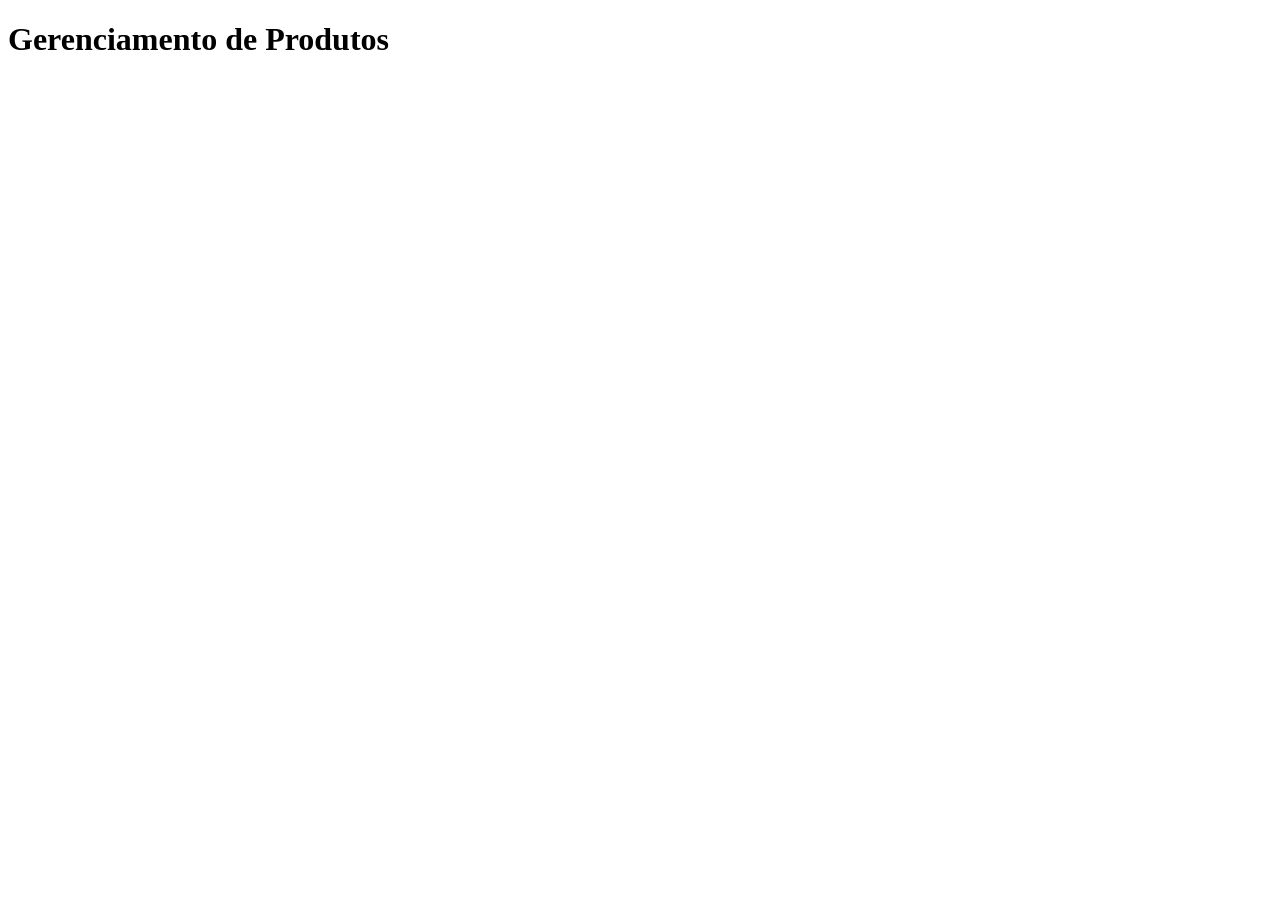
==== mercadinho/index.html @ d1cecc9a "Add files via upload" ====
<!DOCTYPE html>
<html lang="pt-br">
<head>
    <meta charset="UTF-8">
    <meta name="viewport" content="width=device-width, initial-scale=1.0">
    <title>Mercadinho - Produtos</title>
    <link rel="stylesheet" href="style.css">
</head>
<body>

    <h1>Gerenciamento de Produtos</h1>
    
</body>
</html>
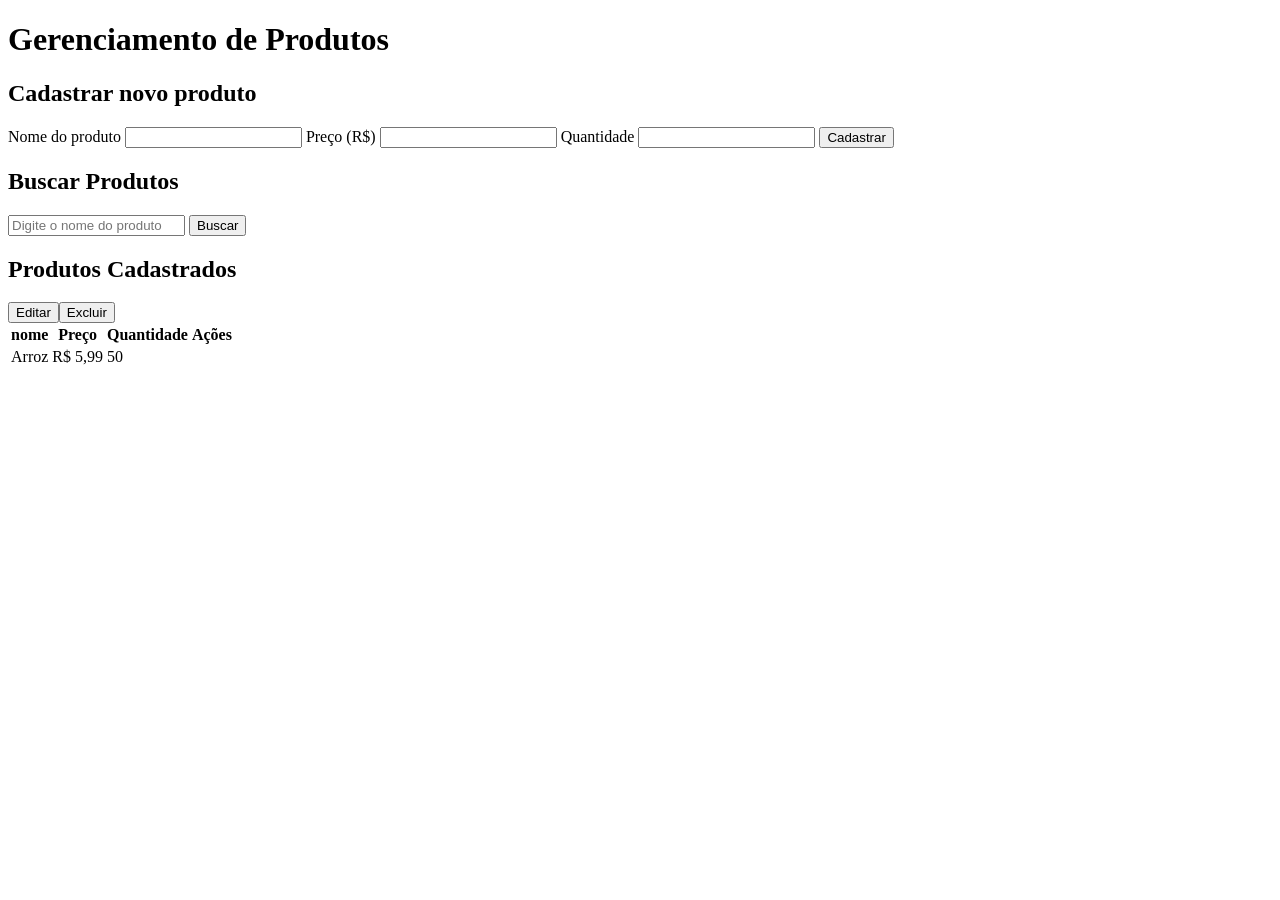
==== commit b227bfed: "Update index.html" ====
--- a/mercadinho/index.html
+++ b/mercadinho/index.html
@@ -9,6 +9,51 @@
 <body>
 
     <h1>Gerenciamento de Produtos</h1>
+
+    <form>
+        <h2>Cadastrar novo produto</h2>
+
+        <label for="nome">Nome do produto</label>
+        <input type="text" id="nome" name="nome" required>
+
+        <label for="preco">Preço (R$)</label>
+        <input type="number" id="preco" name="preco" step="0.01" min="0" required> 
+
+        <label for="nome">Quantidade</label>
+        <input type="number" id="quantidade" name="quantidade" min="0" required> 
+
+        <button type="submit">Cadastrar</button>
+    </form> 
+
+    <h2>Buscar Produtos</h2>
+
+        <div>
+            <input type="text" id="busca" name="busca" placeholder="Digite o nome do produto">
+            <button type="button">Buscar</button>
+        </div>
+
+    <h2>Produtos Cadastrados</h2> 
+
+        <table>
+            <thead>
+                <tr>
+                    <th>nome</th>
+                    <th>Preço</th>
+                    <th>Quantidade</th>
+                    <th>Ações</th>
+                </tr>
+            </thead>
+            <tbody>
+                <tr>
+                    <td>Arroz</td>
+                    <td>R$ 5,99</td>
+                    <td>50</td>
+                        <button type="button">Editar</button>
+                        <button type="button">Excluir</button>
+                    </td>
+                </tr>
+            </tbody>
+        </table>
     
 </body>
-</html>+</html>
